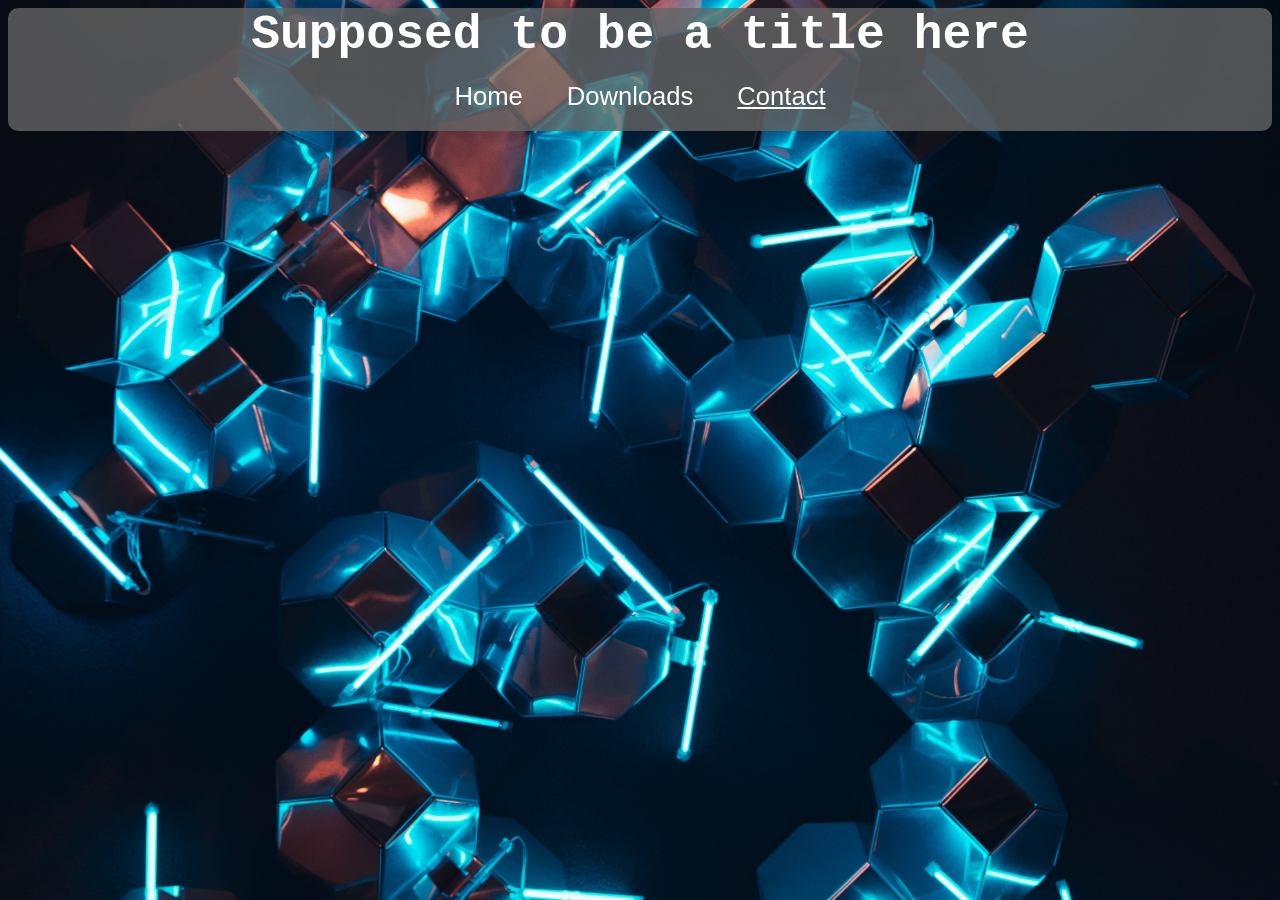
==== contact.html @ 1e1e8159 "Add files via upload" ====
<!DOCTYPE html>
<html lang="en">
<head>
    <meta charset="UTF-8">
    <meta name="viewport" content="width=device-width, initial-scale=1.0">
    <link rel="icon" type="images/x-icon" href="res/icons/logo.png">
    <link rel="stylesheet" href="css/style.css">
    <title>Sekaberg Contact</title>
</head>
<body>
    <div class="topp_bar">
        <h1 id="title">Supposed to be a title here</h1>
        <center style="padding: 20px;">
            <a href="/index.html" class="not_selected">Home</a>
            <a href="downloads.html" class="not_selected">Downloads</a>
            <a href="contact.html">Contact</a>
        </center>
    </div>
</body>
</html>
---- css/style.css ----
html {
    scroll-behavior: smooth;
}

body {
    background-image: url(../res/test/maximalfocus.jpg);
    /*background-color: rgb(120, 120, 120);*/
    background-blend-mode: multiply;
    background-attachment: fixed;
    background-position: center center;
    background-repeat: no-repeat;
    background-size: cover;
    overflow-x: hidden;
}

body::-webkit-scrollbar {
    display: none;
}


#title {
    color: white;
    margin: auto auto;

    text-align: center;

    font-size: 300%;
    font-family: 'Courier New', Courier, monospace;
    font-weight: bold;
}


.topp_bar {
    background-color: rgba(100, 100, 100, 0.8);
    border-radius: 10px;
    size: fill;
}

.topp_bar a {
    color: white;
    margin: 20px;

    font-family: 'Franklin Gothic Medium', 'Arial Narrow', Arial, sans-serif;
    font-size: 160%;
}

.topp_bar a.not_selected {
    text-decoration: none;
}


@media screen and (max-width: 666px) {
    
}
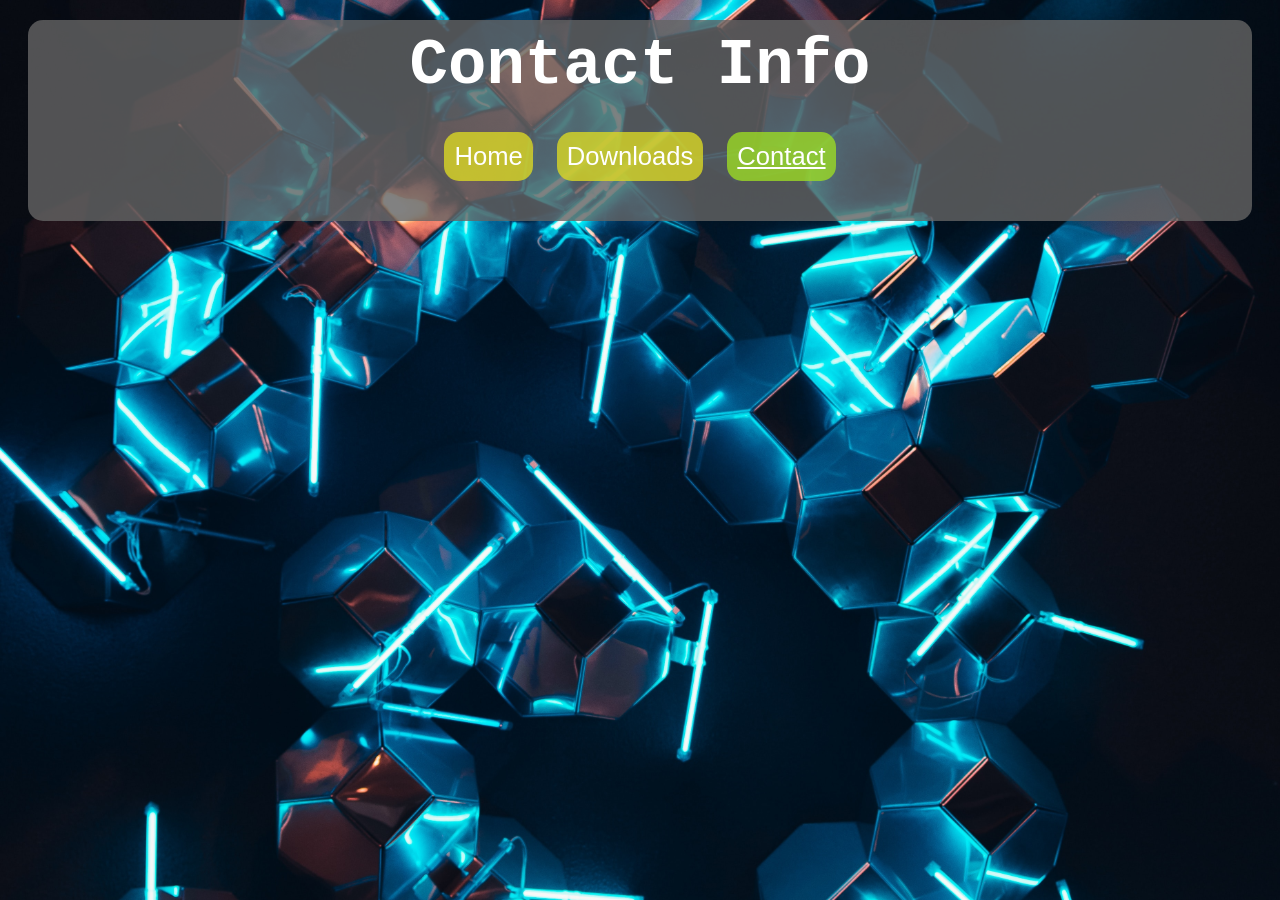
==== commit f0a8e9a8: "x" ====
--- a/contact.html
+++ b/contact.html
@@ -9,12 +9,12 @@
 </head>
 <body>
     <div class="topp_bar">
-        <h1 id="title">Supposed to be a title here</h1>
+        <h1 id="title">Contact Info</h1>
         <center style="padding: 20px;">
-            <a href="/index.html" class="not_selected">Home</a>
-            <a href="downloads.html" class="not_selected">Downloads</a>
-            <a href="contact.html">Contact</a>
+            <a href="./index.html" class="not_selected">Home</a>
+            <a href="./downloads.html" class="not_selected">Downloads</a>
+            <a href="./contact.html">Contact</a>
         </center>
     </div>
 </body>
-</html>+</html>
--- a/css/style.css
+++ b/css/style.css
@@ -1,3 +1,11 @@
+:root {
+    --border-radius: 15px;
+
+    --backfade-color: rgba(100, 100, 100, 0.8);
+    --highlight_color_a: rgba(218, 215, 37, 0.8);
+    --highlight_color_b: rgba(155, 218, 37, 0.8);
+}
+
 html {
     scroll-behavior: smooth;
 }
@@ -24,28 +32,42 @@
 
     text-align: center;
 
-    font-size: 300%;
+    font-size: 400%;
     font-family: 'Courier New', Courier, monospace;
     font-weight: bold;
 }
 
 
 .topp_bar {
-    background-color: rgba(100, 100, 100, 0.8);
-    border-radius: 10px;
+    background-color: var(--backfade-color);
+    border-radius: var(--border-radius);
+    padding: 10px;
+    margin: 20px;
     size: fill;
 }
+.topp_bar a {
+    background-color: var(--highlight_color_b);
+    padding: 10px;
+    border-radius: var(--border-radius);
 
-.topp_bar a {
     color: white;
-    margin: 20px;
+    display: inline-flex;
+    margin: 10px;
 
     font-family: 'Franklin Gothic Medium', 'Arial Narrow', Arial, sans-serif;
     font-size: 160%;
 }
+.topp_bar a.not_selected {
+    background-color: var(--highlight_color_a);
+    text-decoration: none;
+}
 
-.topp_bar a.not_selected {
-    text-decoration: none;
+
+.container {
+    background-color: var(--backfade-color);
+    border-radius: var(--border-radius);
+    padding: 10px;
+    margin: 20px;
 }
 
 
